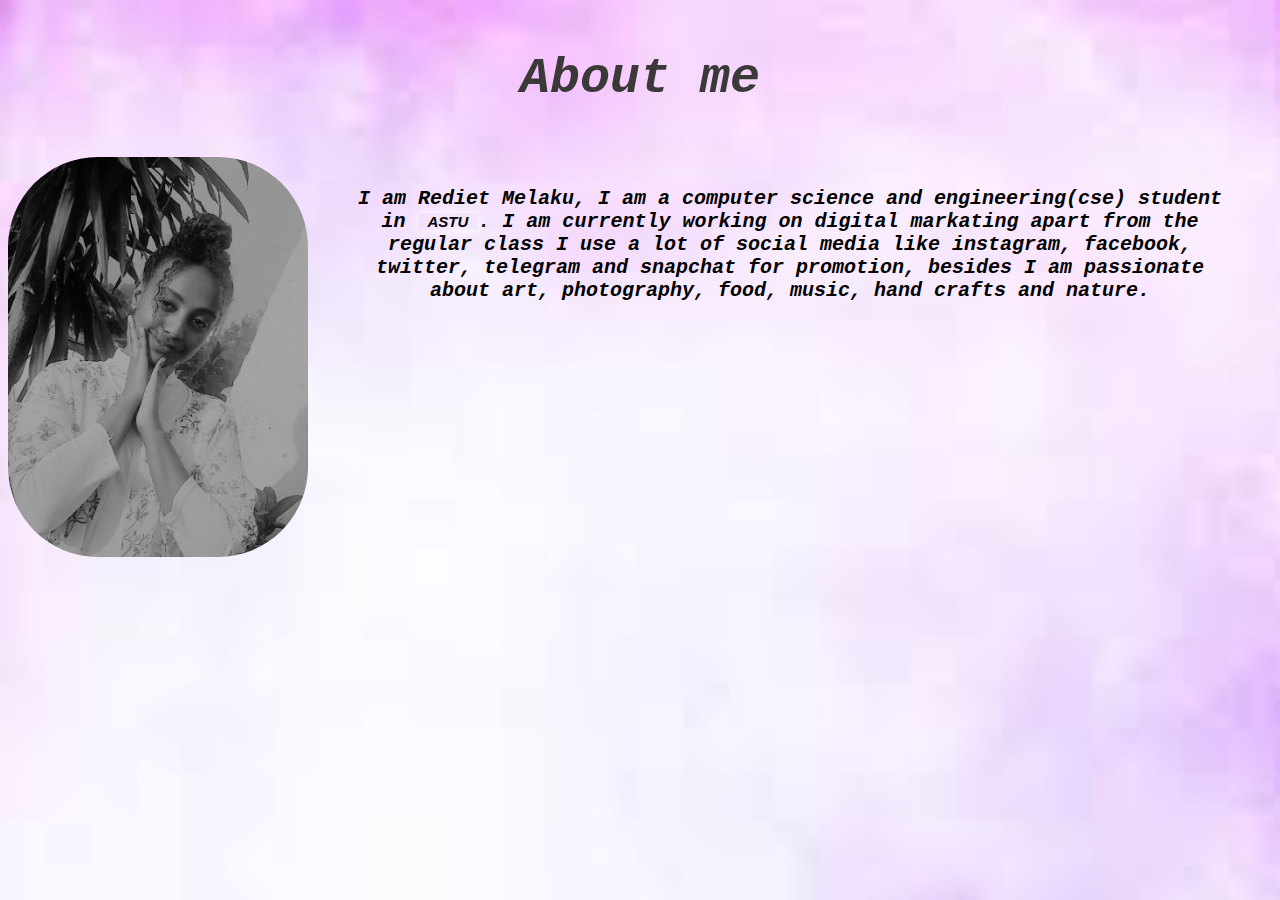
==== HELPP2/aboutme.html @ 51e3bffe "Add files via upload" ====
<!DOCTYPE html>
<html lang="en">
<head>
    <meta charset="UTF-8">
    <meta http-equiv="X-UA-Compatible" content="IE=edge">
    <meta name="viewport" content="width=device-width, initial-scale=1.0">
    <title>About Me</title>
    <link rel="stylesheet" href="style.css">
</head>

<body style="background-image: url(images/i.jpg);">
    <div class="hh">
    <p class="m">About me</p>
    <P class="h"; >I am Rediet Melaku, I am a computer science and engineering(cse) student in <a href="https://www.google.com/search?q=astu&oq=astu&aqs=chrome..69i57j46i275i433j35i39l2j0l5j0i10.2735j0j15&sourceid=chrome&ie=UTF-8" >ASTU</a>. I am currently working on digital markating apart from the regular class I use a lot of social media like instagram, facebook, twitter, telegram and snapchat for promotion, besides I am passionate
    about art, photography, food, music, hand crafts and nature.  </P>
    <img src="images/why.jpg" alt="profile photo" width="300px" height="400px" ;>
    
    </div> 
</body>
</html>
---- HELPP2/style.css ----
html{
  height: 100px;
}

body{
  background-image: url(images/ppp.jpg);
  background-size: cover;
  
  /*background-position: center;*/

}

.container {
  margin-left: auto;
  margin-right: auto;
  /*width: 1024px;*/
  
}


header {
  color: rgb(59, 56, 56);
  height: 118px;
  text-align: center;
  font-family:cursive;
  font-size: 40px;

}
nav {
  background-color: rgba(0, 0, 0, 0.425);
  text-align: center;
  padding-top: 14px;
  padding-bottom: 14px;
  
}
main {

  height: 280px;
  text-align: center;
 
  padding-top: 40px;
  padding-left:80px ;

}
footer {
  background-color: rgba(54, 56, 54, 0);
  height: 40px;
  
}
h1 {
  font-size: 84px;
  color: rgb(59, 56, 56);
  font-family: Arial, Helvetica, sans-serif;
  text-align: center;
}
p{
  font-size: 19px;
  color: rgb(59, 56, 56);
  font-family: Arial, Helvetica, sans-serif;
}


a{
  
  align-items: center;
  font-family: Arial, Helvetica, sans-serif;
  font-style:oblique;
  text-decoration: none;
  font-size: 15px;
  padding-left: 10px;
  padding-right: 10px;
  box-shadow:0 0 10px  white;
  position: relative;
  color:black ;
  font-weight: bold;
}


nav a{
  text-decoration: none;
  font-size: 15px;
  padding-left: 10px;
  padding-right: 10px;
  box-shadow:0 0 10px  white;
  position: relative;
  color:black ;
  font-weight: bold;
}


footer p{
  font-size: 10px; 
  text-align:right;
}

nav a:hover{
  font-weight: bolder;
  padding: 8px 25px;
  color: white;
}
/*about me css*/
.m{
  font-size: 50px;
  font-weight: bold;
  align-items: center;
  font-style: oblique;
  font-family: 'Courier New', Courier, monospace;
  text-align: center;
}
.h{
  color:black;
  /*background-color:rgba(59, 56, 56, 0.514) ;*/
  font-size: 20px;
  font-weight: bold;
  font-style: oblique;
  font-family: 'Courier New', Courier, monospace;
  text-align: center;
 
  position: absolute;
  right: 30px;
  width: 900px;
 
  border: gray ;
  padding: 10px;
}
img{
  border-radius: 90px;
}




/*BRANDNEW*/

.contact{
  font-size: 50px;
  font-family:cursive;
 
  text-transform: uppercase;
 
}
.contactdiv ul{
  width: 100%;
  display: flex;
  padding: 10px;
  justify-content: center;
  align-items: center;
  list-style: none;
  
  
}
.contactdiv li a{
  text-decoration: none;
  padding: 8px 20px;
  color: black;
  padding: 12px 30px;
  margin-left: 90px;
}
  
.contactdiv li a:hover{
  font-weight: bolder;
  padding: 8px 20px;
}
  
.inputs{
  padding: 10px;
  display: block;
  color: rgb(139, 43, 43);
 
}
.myinputs{
  width: 50px;
  
}
input[type=submit]{
  width: 25%;
  height: 30px;
  color: rgb(0, 0, 0);
  border-radius: 5px;
  font-weight: bolder;
  background: rgb(177, 87, 172);
  font-size: 15px;
  padding: 1em 0em;
  margin-left: 300px;
}
input[type=submit]:hover{
  background: rgb(204, 31, 152);
}
.inputs .emailbox{
  padding: 12px;
  border-radius: 5px;
  margin-top: 30px;
  margin-left: 300px;
}
.inputs .namebox{
  padding: 12px;
  border-radius: 5px;
  margin-left: 300px;
}
.inputs .phonebox{
  padding: 12px;
  border-radius: 5px;
  margin-top: 30px;
  margin-left: 300px;

}
.inputs .messagebox{
  
  padding: 12px;
  border-radius: 5px;
  margin-top: 30px;
  margin-left: 300px;
}


.ff{
 
    width: 300px;
    border: 5px solid rgb(110, 108, 110);
    padding: 10px;
    margin: 20px;
    font-family: cursive;

  
}
.i{
 
  
    width: 350px;
    border: 5px solid rgb(106, 103, 107);
    padding: 10px;
   
    font-family: cursive;

  
}
.l{
 
  
    width: 200px;
    height: 150px;
    border: 5px solid rgb(78, 82, 83);
    padding: 10px;

   
    font-family: cursive;


  
}

#portfoilo img{
 width: 300px;
 height: 300px;


}

.phonebox{
  height: 20px;
  width: 400px;
}
.emailbox{
  height: 20px;
  width: 400px;
}
.namebox{
  height: 20px;
  width: 400px;
}
.messagebox{
  height: 40px;
  width: 400px;
}
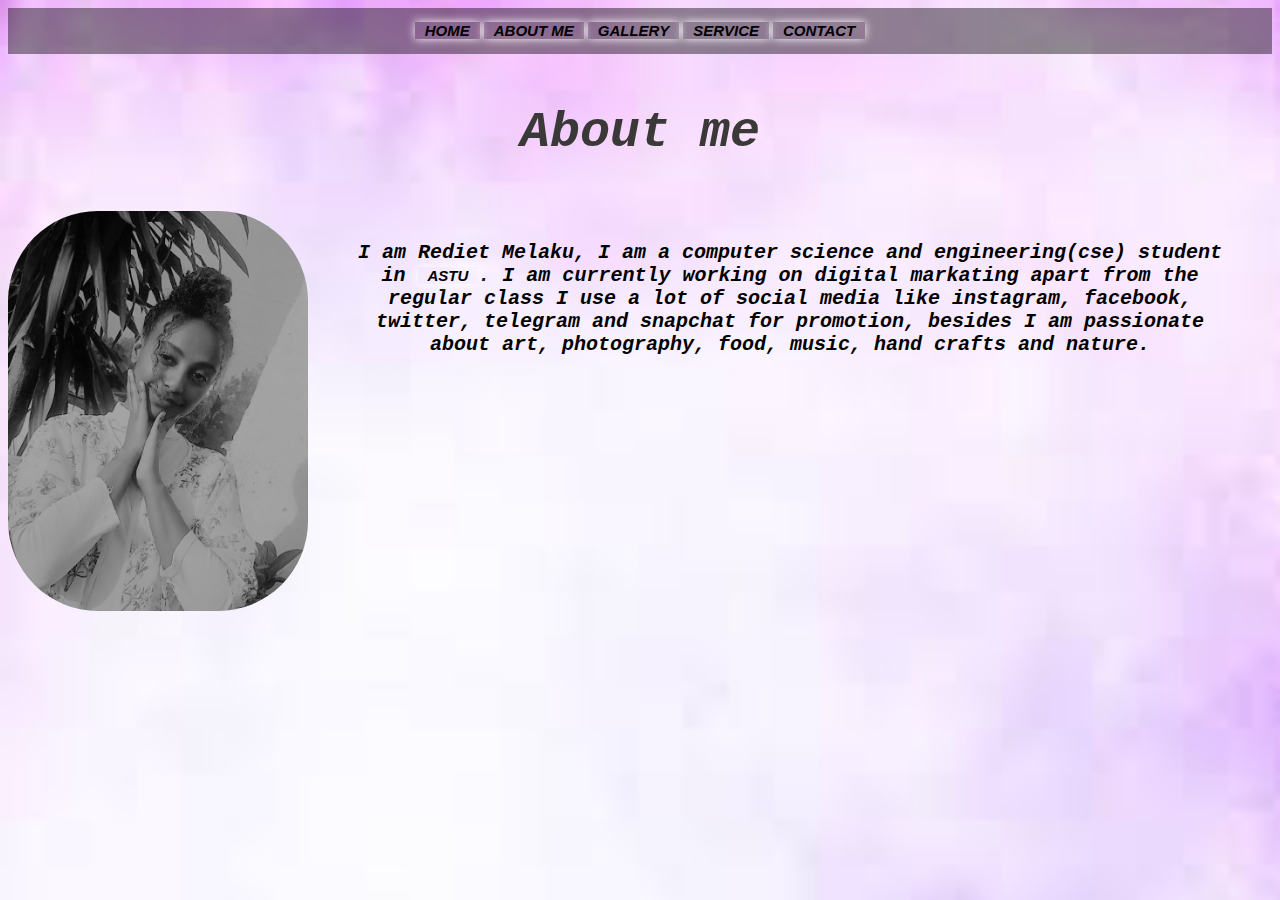
==== commit 7eb0f6db: "Add files via upload" ====
--- a/HELPP2/aboutme.html
+++ b/HELPP2/aboutme.html
@@ -7,6 +7,14 @@
     <title>About Me</title>
     <link rel="stylesheet" href="style.css">
 </head>
+<nav>
+    <a href="index.html">HOME</a>
+    <a href="aboutme.html">ABOUT ME</a>
+    <a href="gallery.html">GALLERY</a>
+    <a href="Service.html">SERVICE</a>
+    <a href="Contact.html">CONTACT</a>
+    
+ </nav>
 
 <body style="background-image: url(images/i.jpg);">
     <div class="hh">
--- a/HELPP2/style.css
+++ b/HELPP2/style.css
@@ -137,6 +137,7 @@
   font-family:cursive;
  
   text-transform: uppercase;
+  margin-top: 10px;
  
 }
 .contactdiv ul{
@@ -166,6 +167,7 @@
   padding: 10px;
   display: block;
   color: rgb(139, 43, 43);
+  
  
 }
 .myinputs{
